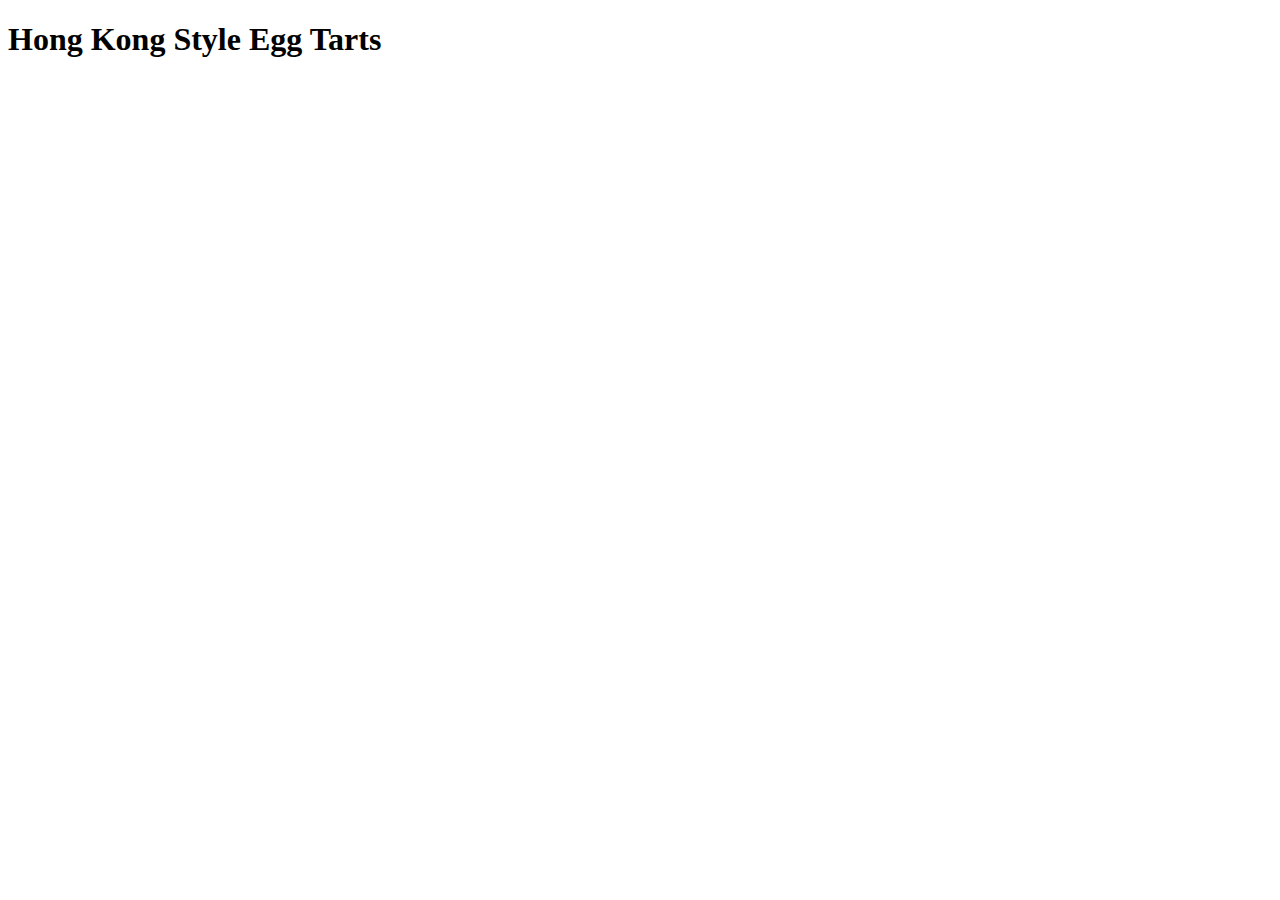
==== recipes/hk-egg-tart.html @ 0057207f "feat: Add Hong Kong Style Egg Tart recipe" ====
<!DOCTYPE html>
<html lang="en">
<head>
    <meta charset="UTF-8">
    <meta name="viewport" content="width=device-width, initial-scale=1.0">
    <title>Hong Kong Style Egg Tarts</title>
</head>
<body>
    <h1>Hong Kong Style Egg Tarts</h1>
</body>
</html>
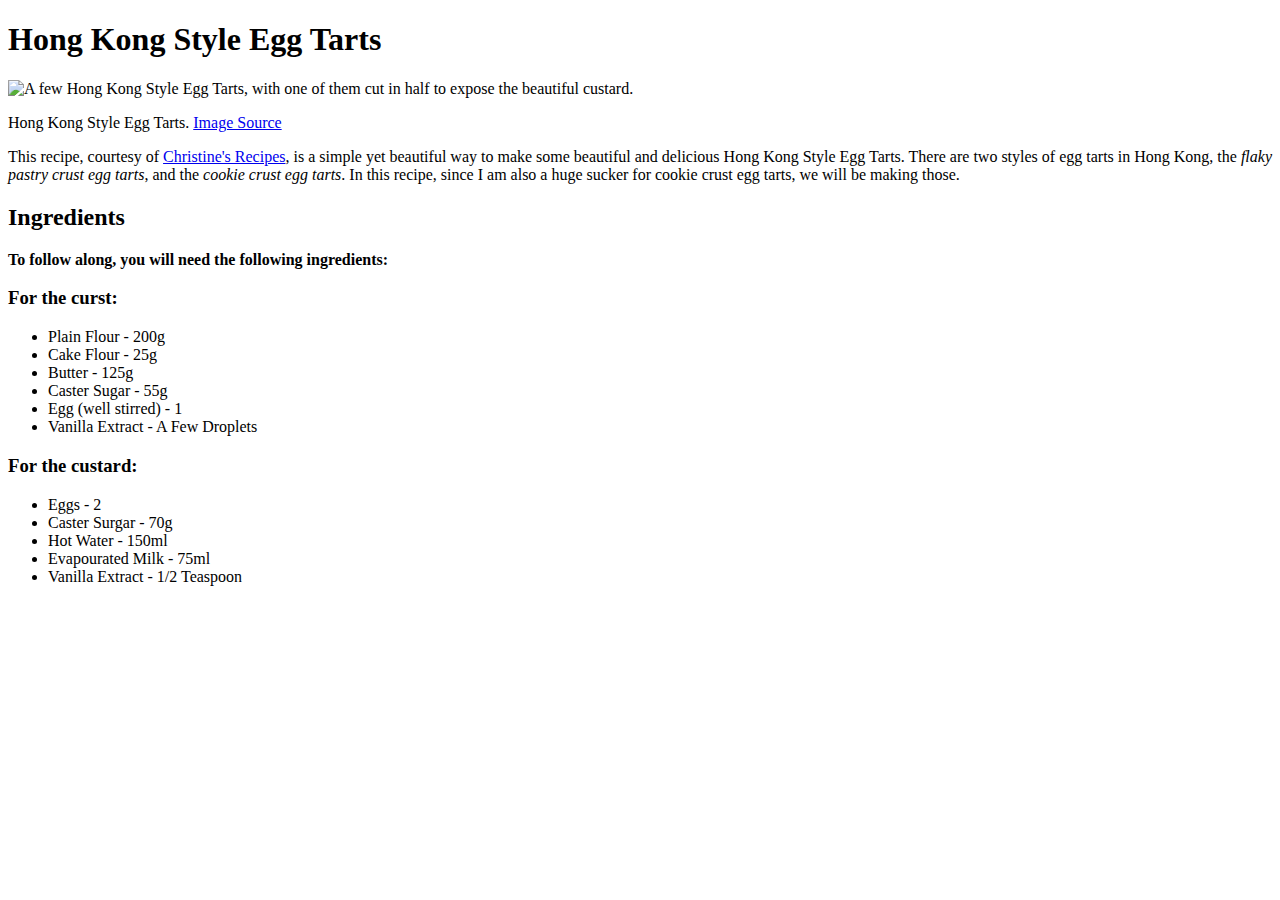
==== commit 8c1f8b05: "feat: Add ingredients of crust and custard" ====
--- a/recipes/hk-egg-tart.html
+++ b/recipes/hk-egg-tart.html
@@ -7,5 +7,28 @@
 </head>
 <body>
     <h1>Hong Kong Style Egg Tarts</h1>
+    <p><img src="https://omnivorescookbook.com/wp-content/uploads/2021/04/200918_Hong-Kong-Egg-Tart_550.jpg" alt="A few Hong Kong Style Egg Tarts, with one of them cut in half to expose the beautiful custard." width="500" height="500"></p>
+    <p>Hong Kong Style Egg Tarts. <a href="https://omnivorescookbook.com/hong-kong-egg-tart/" rel="noopener noreferer">Image Source</a></p>
+    <p>This recipe, courtesy of <a href="https://www.christinesrecipes.com/2009/03/cantonese-egg-tarts.html">Christine's Recipes</a>, is a simple yet beautiful way to make some beautiful and delicious Hong Kong Style Egg Tarts. There are two styles of egg tarts in Hong Kong, the <em>flaky pastry crust egg tarts</em>, and the <em>cookie crust egg tarts</em>. In this recipe, since I am also a huge sucker for cookie crust egg tarts, we will be making those.</p>
+    <h2>Ingredients</h2>
+    <p><strong>To follow along, you will need the following ingredients:</strong></p>
+    <h3>For the curst:</h3>
+    <ul>
+        <li>Plain Flour - 200g</li>
+        <li>Cake Flour - 25g</li>
+        <li>Butter - 125g</li>
+        <li>Caster Sugar - 55g</li>
+        <li>Egg (well stirred) - 1</li>
+        <li>Vanilla Extract - A Few Droplets</li>
+    </ul>
+    <h3>For the custard:</h3>
+    <ul>
+        <li>Eggs - 2</li>
+        <li>Caster Surgar - 70g</li>
+        <li>Hot Water - 150ml</li>
+        <li>Evapourated Milk - 75ml</li>
+        <li>Vanilla Extract - 1/2 Teaspoon</li>
+    </ul>
+    <!-- <h2>Steps</h2> -->
 </body>
 </html>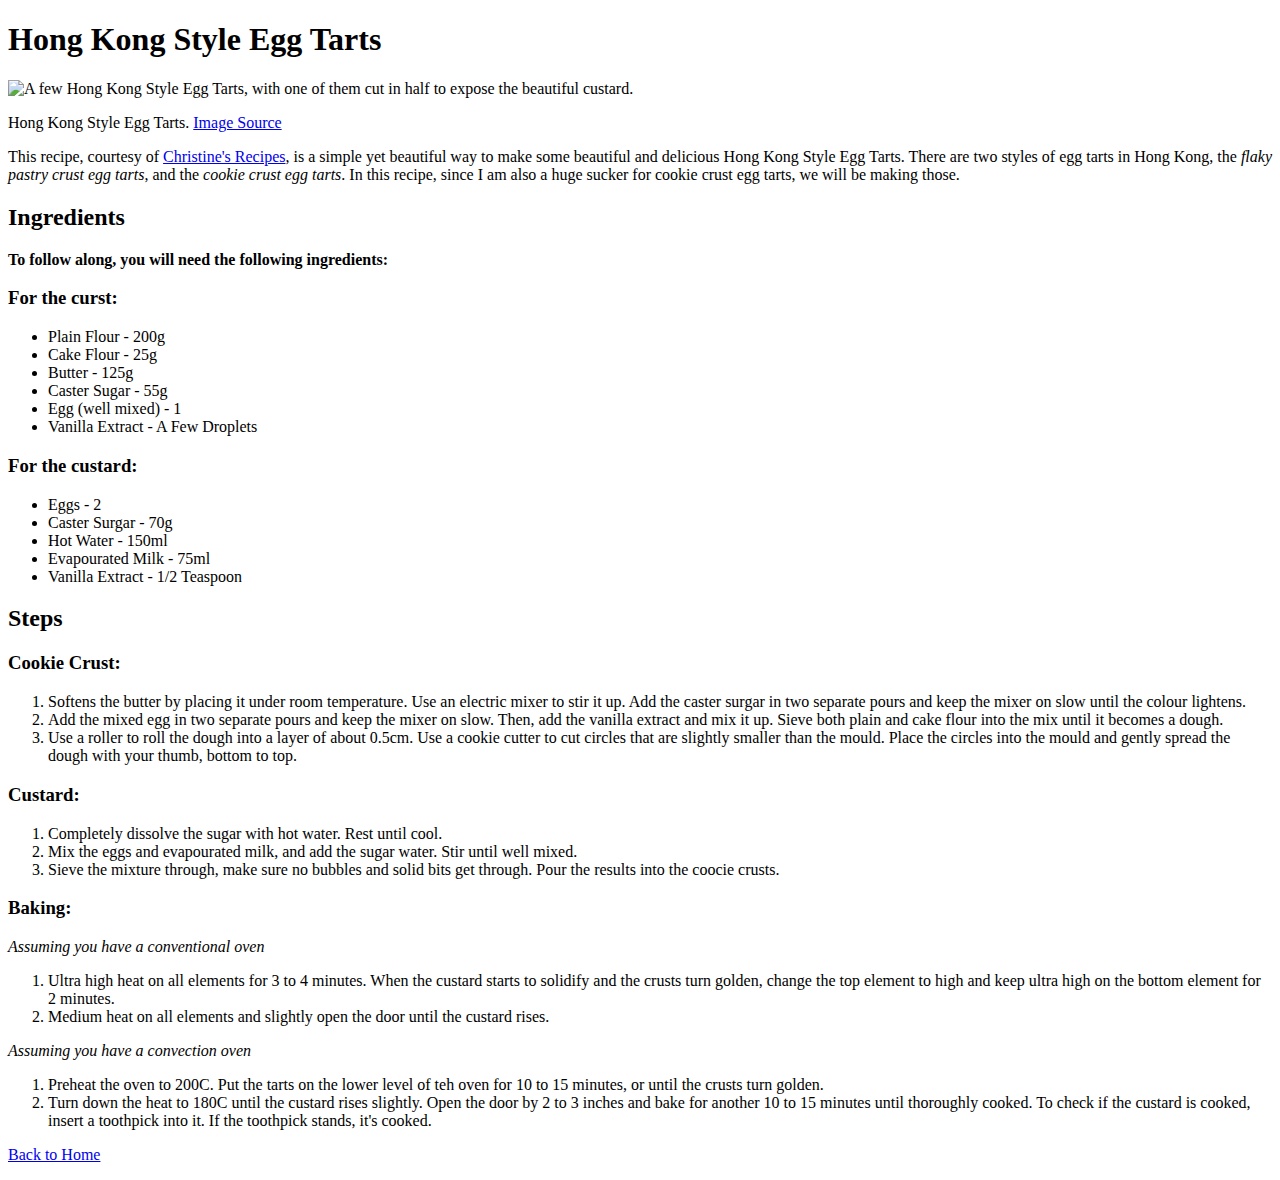
==== commit f41418d8: "feat: Finish Egg Tart recipe and add a return button" ====
--- a/recipes/hk-egg-tart.html
+++ b/recipes/hk-egg-tart.html
@@ -18,7 +18,7 @@
         <li>Cake Flour - 25g</li>
         <li>Butter - 125g</li>
         <li>Caster Sugar - 55g</li>
-        <li>Egg (well stirred) - 1</li>
+        <li>Egg (well mixed) - 1</li>
         <li>Vanilla Extract - A Few Droplets</li>
     </ul>
     <h3>For the custard:</h3>
@@ -29,6 +29,30 @@
         <li>Evapourated Milk - 75ml</li>
         <li>Vanilla Extract - 1/2 Teaspoon</li>
     </ul>
-    <!-- <h2>Steps</h2> -->
+    <h2>Steps</h2>
+    <h3>Cookie Crust:</h3>
+    <ol>
+        <li>Softens the butter by placing it under room temperature. Use an electric mixer to stir it up. Add the caster surgar in two separate pours and keep the mixer on slow until the colour lightens.</li>
+        <li>Add the mixed egg in two separate pours and keep the mixer on slow. Then, add the vanilla extract and mix it up. Sieve both plain and cake flour into the mix until it becomes a dough.</li>
+        <li>Use a roller to roll the dough into a layer of about 0.5cm. Use a cookie cutter to cut circles that are slightly smaller than the mould. Place the circles into the mould and gently spread the dough with your thumb, bottom to top.</li>
+    </ol>
+    <h3>Custard:</h3>
+    <ol>
+        <li>Completely dissolve the sugar with hot water. Rest until cool.</li>
+        <li>Mix the eggs and evapourated milk, and add the sugar water. Stir until well mixed.</li>
+        <li>Sieve the mixture through, make sure no bubbles and solid bits get through. Pour the results into the coocie crusts.</li>
+    </ol>
+    <h3>Baking:</h3>
+    <p><em>Assuming you have a conventional oven</em></p>
+    <ol>
+        <li>Ultra high heat on all elements for 3 to 4 minutes. When the custard starts to solidify and the crusts turn golden, change the top element to high and keep ultra high on the bottom element for 2 minutes.</li>
+        <li>Medium heat on all elements and slightly open the door until the custard rises.</li>
+    </ol>
+    <p><em>Assuming you have a convection oven</em></p>
+    <ol>
+        <li>Preheat the oven to 200C. Put the tarts on the lower level of teh oven for 10 to 15 minutes, or until the crusts turn golden.</li>
+        <li>Turn down the heat to 180C until the custard rises slightly. Open the door by 2 to 3 inches and bake for another 10 to 15 minutes until thoroughly cooked. To check if the custard is cooked, insert a toothpick into it. If the toothpick stands, it's cooked.</li>
+    </ol>
+    <p><a href="../index.html">Back to Home</a></p>
 </body>
 </html>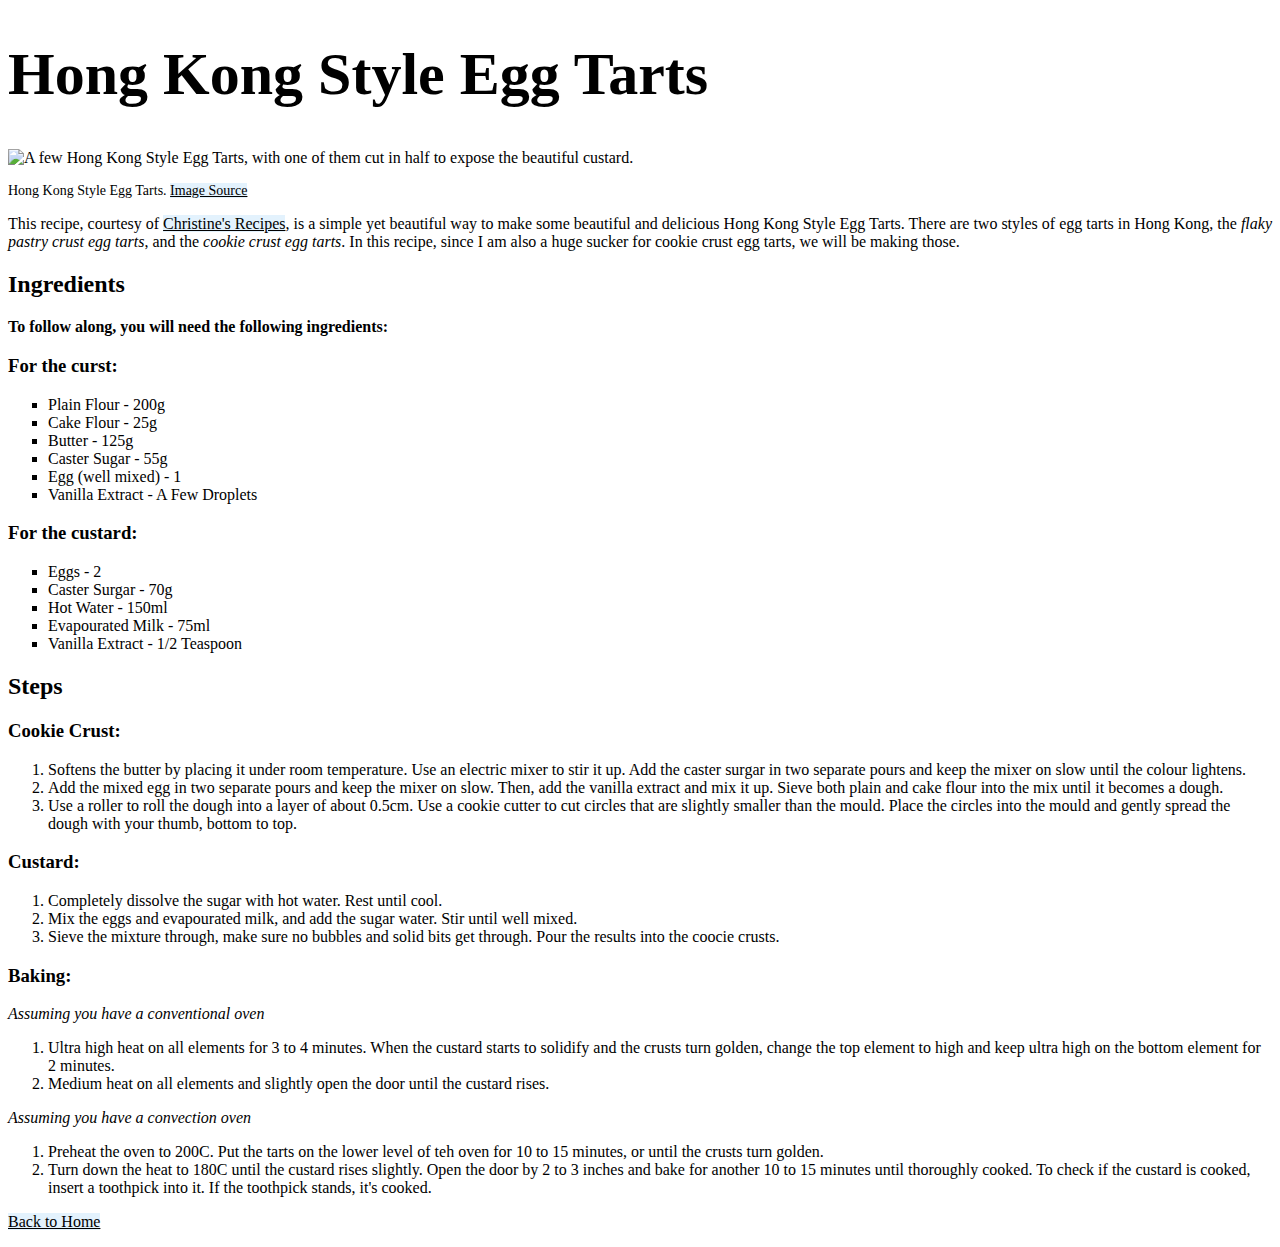
==== commit 69983d1d: "feat: Add basic CSS styling to all pages" ====
--- a/recipes/hk-egg-tart.html
+++ b/recipes/hk-egg-tart.html
@@ -3,12 +3,13 @@
 <head>
     <meta charset="UTF-8">
     <meta name="viewport" content="width=device-width, initial-scale=1.0">
+    <link rel="stylesheet" href="../style.css">
     <title>Hong Kong Style Egg Tarts</title>
 </head>
 <body>
     <h1>Hong Kong Style Egg Tarts</h1>
-    <p><img src="https://omnivorescookbook.com/wp-content/uploads/2021/04/200918_Hong-Kong-Egg-Tart_550.jpg" alt="A few Hong Kong Style Egg Tarts, with one of them cut in half to expose the beautiful custard." width="500" height="500"></p>
-    <p>Hong Kong Style Egg Tarts. <a href="https://omnivorescookbook.com/hong-kong-egg-tart/" rel="noopener noreferer">Image Source</a></p>
+    <div><p><img src="https://omnivorescookbook.com/wp-content/uploads/2021/04/200918_Hong-Kong-Egg-Tart_550.jpg" alt="A few Hong Kong Style Egg Tarts, with one of them cut in half to expose the beautiful custard." width="500" height="500"></p>
+    <p class="image-description">Hong Kong Style Egg Tarts. <a href="https://omnivorescookbook.com/hong-kong-egg-tart/" rel="noopener noreferer">Image Source</a></p></div>
     <p>This recipe, courtesy of <a href="https://www.christinesrecipes.com/2009/03/cantonese-egg-tarts.html">Christine's Recipes</a>, is a simple yet beautiful way to make some beautiful and delicious Hong Kong Style Egg Tarts. There are two styles of egg tarts in Hong Kong, the <em>flaky pastry crust egg tarts</em>, and the <em>cookie crust egg tarts</em>. In this recipe, since I am also a huge sucker for cookie crust egg tarts, we will be making those.</p>
     <h2>Ingredients</h2>
     <p><strong>To follow along, you will need the following ingredients:</strong></p>
--- a/style.css
+++ b/style.css
@@ -0,0 +1,35 @@
+* {
+    font-family: 'Trebuchet MS', 'Verdana', 'sans-serif';
+    color: black;
+}
+
+h1 {
+    font-size: 60px;
+    font-weight: 800;
+    font-family: 'Brush Script MT', Verdana, 'sans-serif';
+}
+
+.image-description {
+    font-size: 14px;
+    font-weight: 100;
+}
+
+#main-title {
+    color: red;
+    text-shadow: -2px 2px orange,
+    -4px 4px yellow,
+    -6px 6px green,
+    -8px 8px #2196f3,
+    -10px 10px #a600ff;
+    padding-left: 30px;
+    font-weight: 200;
+}
+
+ul {
+    list-style-type: square;
+}
+
+a {
+    background-color: #2196f320;
+    color: black;
+}